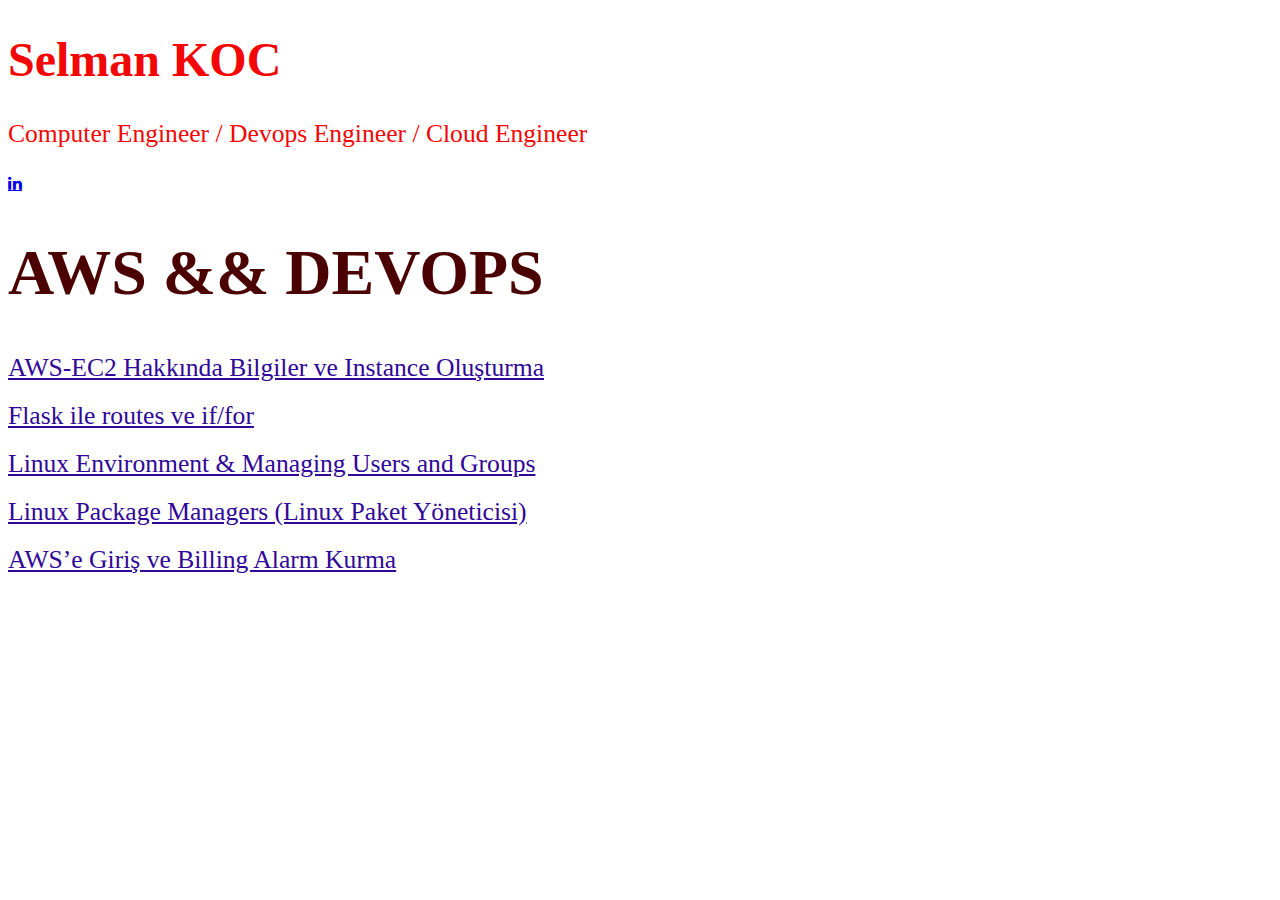
==== index.html @ 33b0146d "html/css" ====
<!DOCTYPE html>
<html>

<head>
    <meta charset="utf-8">
    <meta name="viewport" content="width=device-width, initial-scale=1">
    <link rel="stylesheet" href="https://cdnjs.cloudflare.com/ajax/libs/font-awesome/4.7.0/css/font-awesome.min.css">
    <link href="main.css" rel="stylesheet">

    <title>Selman Koc_kendine notlar</title>
</head>

<body background="br.jpg"; background-size: cover;>
    <div id="textBody">
        <h1 style="font-size:300%;color: rgb(243, 6, 6);">Selman KOC</h1>
        <p style="font-size:160%;color: rgb(243, 6, 6);">Computer Engineer / Devops Engineer / Cloud Engineer</p>
        
        <div>
            <!--
            <a href="https://bit.ly/2LzipSz" class="fa fa-twitter" target="_blank" rel="noopener noreferrer"></a>
            <a href="https://bit.ly/2WXhdxC" class="fa fa-facebook" target="_blank" rel="noopener noreferrer"></a>
            <a href="https://bit.ly/2Z8H9Jd" class="fa fa-instagram" target="_blank" rel="noopener noreferrer"></a>
            <a href="https://bit.ly/2TcUXP6" class="fa fa-youtube" target="_blank" rel="noopener noreferrer"></a> 
            -->
            <a  href="linkedin.com/in/selman-koc-71a2071a8" class="fa fa-linkedin" target="_blank" rel="noopener noreferrer"></a>
        </div>
        <h1 a style="color:rgb(75, 1, 1);font-size:400%;">AWS && DEVOPS</h1>
        
        <a style="font-size:160%; color:rgb(48, 7, 151);" href="ec2-1 79bfafab802745119e446c2af42323b3.html" > AWS-EC2 Hakkında Bilgiler ve Instance Oluşturma</a>
        <br> <br>
        <a style="font-size:160%; color:rgb(48, 7, 151);" href="Flask ile routes ve if for 8c2189ddb79842b09e15111fa28956b9.html" > Flask ile routes ve if/for</a>
        <br> <br>
        <a style="font-size:160%; color:rgb(48, 7, 151);" href="Linux-1 a777e2d539a844c5bcbb73d8a2941625.html" > Linux Environment & Managing Users and Groups</a>
        <br><br>
        <a style="font-size:160%; color:rgb(48, 7, 151);" href="https://medium.com/@sametustaoglu/linux-package-managers-linux-paket-y%C3%B6neticisi-3a8e905a5425" > Linux Package Managers (Linux Paket Yöneticisi)</a>
        <br><br>
        <a style="font-size:160%; color:rgb(48, 7, 151);" href="https://medium.com/@sametustaoglu/awse-giri%C5%9F-ve-billing-alarm-kurma-a6adb8b3345c" > AWS’e Giriş ve Billing Alarm Kurma</a>
    </div>
    
</body>

</html>
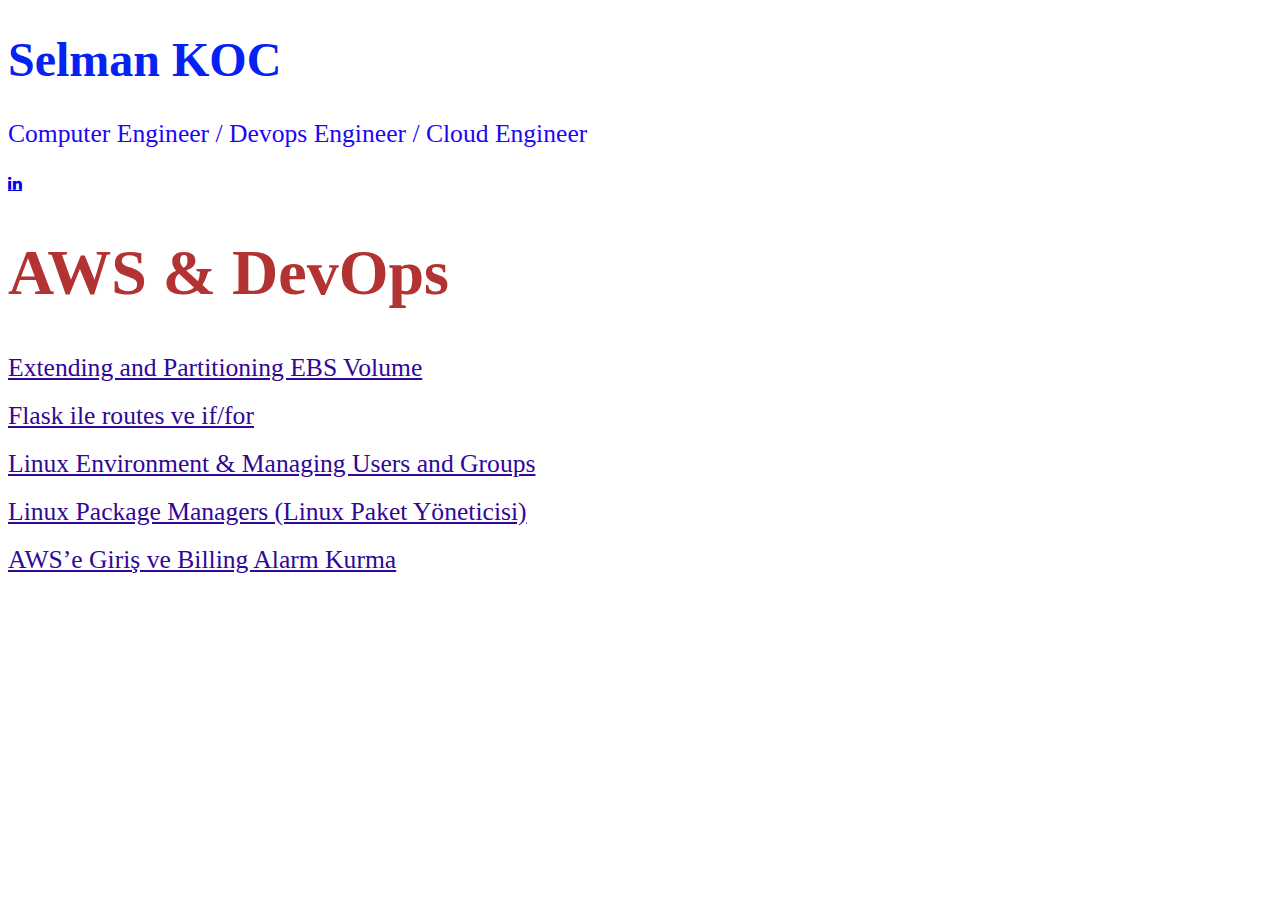
==== commit 7a466aaf: "volumes" ====
--- a/index.html
+++ b/index.html
@@ -10,10 +10,10 @@
     <title>Selman Koc_kendine notlar</title>
 </head>
 
-<body background="br.jpg"; background-size: cover;>
+<body background="mavi.jpg"; background-size: cover;>
     <div id="textBody">
-        <h1 style="font-size:300%;color: rgb(243, 6, 6);">Selman KOC</h1>
-        <p style="font-size:160%;color: rgb(243, 6, 6);">Computer Engineer / Devops Engineer / Cloud Engineer</p>
+        <h1 style="font-size:300%;color: rgb(6, 34, 243);">Selman KOC</h1>
+        <p style="font-size:160%;color: rgb(30, 6, 243);">Computer Engineer / Devops Engineer / Cloud Engineer</p>
         
         <div>
             <!--
@@ -24,9 +24,9 @@
             -->
             <a  href="linkedin.com/in/selman-koc-71a2071a8" class="fa fa-linkedin" target="_blank" rel="noopener noreferrer"></a>
         </div>
-        <h1 a style="color:rgb(75, 1, 1);font-size:400%;">AWS && DEVOPS</h1>
+        <h1 a style="color:rgb(179, 50, 50);font-size:400%;">AWS & DevOps</h1>
         
-        <a style="font-size:160%; color:rgb(48, 7, 151);" href="ec2-1 79bfafab802745119e446c2af42323b3.html" > AWS-EC2 Hakkında Bilgiler ve Instance Oluşturma</a>
+        <a style="font-size:160%; color:rgb(48, 7, 151);" href="Extending and Partitioning EBS Volume c9b94067a6934627b6d39fdf811f26b2.html" > Extending and Partitioning EBS Volume</a>
         <br> <br>
         <a style="font-size:160%; color:rgb(48, 7, 151);" href="Flask ile routes ve if for 8c2189ddb79842b09e15111fa28956b9.html" > Flask ile routes ve if/for</a>
         <br> <br>
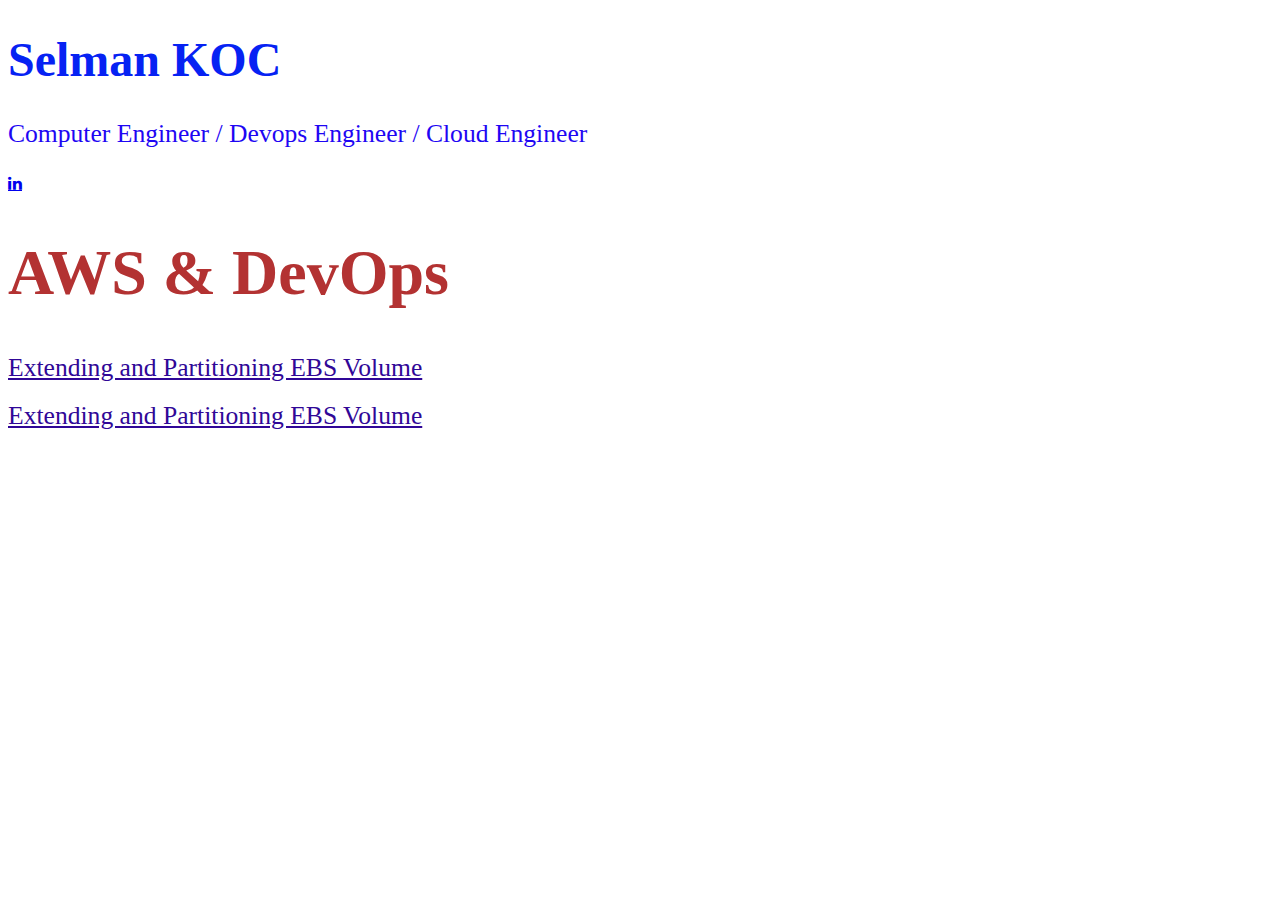
==== commit 9cf1dc4b: "commans file added to index" ====
--- a/index.html
+++ b/index.html
@@ -26,15 +26,11 @@
         </div>
         <h1 a style="color:rgb(179, 50, 50);font-size:400%;">AWS & DevOps</h1>
         
-        <a style="font-size:160%; color:rgb(48, 7, 151);" href="Extending and Partitioning EBS Volume c9b94067a6934627b6d39fdf811f26b2.html" > Extending and Partitioning EBS Volume</a>
+        <a style="font-size:160%; color:rgb(48, 7, 151);" href="https://medium.com/@selmankoc/extending-and-partitioning-ebs-volume-e3f8393c05fe" > Extending and Partitioning EBS Volume</a>
         <br> <br>
-        <a style="font-size:160%; color:rgb(48, 7, 151);" href="Flask ile routes ve if for 8c2189ddb79842b09e15111fa28956b9.html" > Flask ile routes ve if/for</a>
+        <a style="font-size:160%; color:rgb(48, 7, 151);" href="Linux Commands For DevOps 06b1dca76aac4d88a792b31cbd439abf/html" > Extending and Partitioning EBS Volume</a>
         <br> <br>
-        <a style="font-size:160%; color:rgb(48, 7, 151);" href="Linux-1 a777e2d539a844c5bcbb73d8a2941625.html" > Linux Environment & Managing Users and Groups</a>
-        <br><br>
-        <a style="font-size:160%; color:rgb(48, 7, 151);" href="https://medium.com/@sametustaoglu/linux-package-managers-linux-paket-y%C3%B6neticisi-3a8e905a5425" > Linux Package Managers (Linux Paket Yöneticisi)</a>
-        <br><br>
-        <a style="font-size:160%; color:rgb(48, 7, 151);" href="https://medium.com/@sametustaoglu/awse-giri%C5%9F-ve-billing-alarm-kurma-a6adb8b3345c" > AWS’e Giriş ve Billing Alarm Kurma</a>
+       
     </div>
     
 </body>
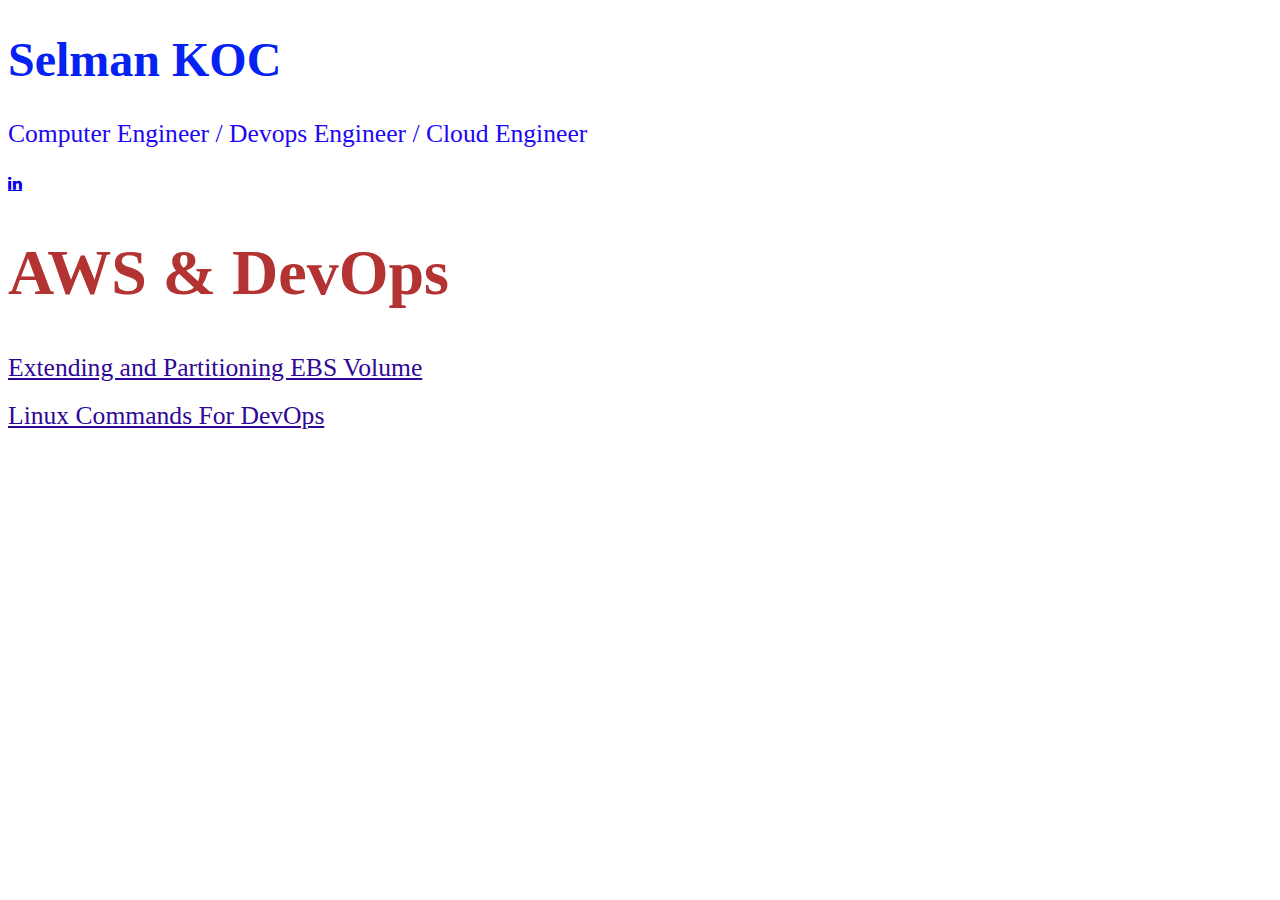
==== commit fb1d5d43: "index" ====
--- a/index.html
+++ b/index.html
@@ -28,7 +28,7 @@
         
         <a style="font-size:160%; color:rgb(48, 7, 151);" href="https://medium.com/@selmankoc/extending-and-partitioning-ebs-volume-e3f8393c05fe" > Extending and Partitioning EBS Volume</a>
         <br> <br>
-        <a style="font-size:160%; color:rgb(48, 7, 151);" href="Linux Commands For DevOps 06b1dca76aac4d88a792b31cbd439abf/html" > Extending and Partitioning EBS Volume</a>
+        <a style="font-size:160%; color:rgb(48, 7, 151);" href="Linux Commands For DevOps 06b1dca76aac4d88a792b31cbd439abf/html" > Linux Commands For DevOps</a>
         <br> <br>
        
     </div>
